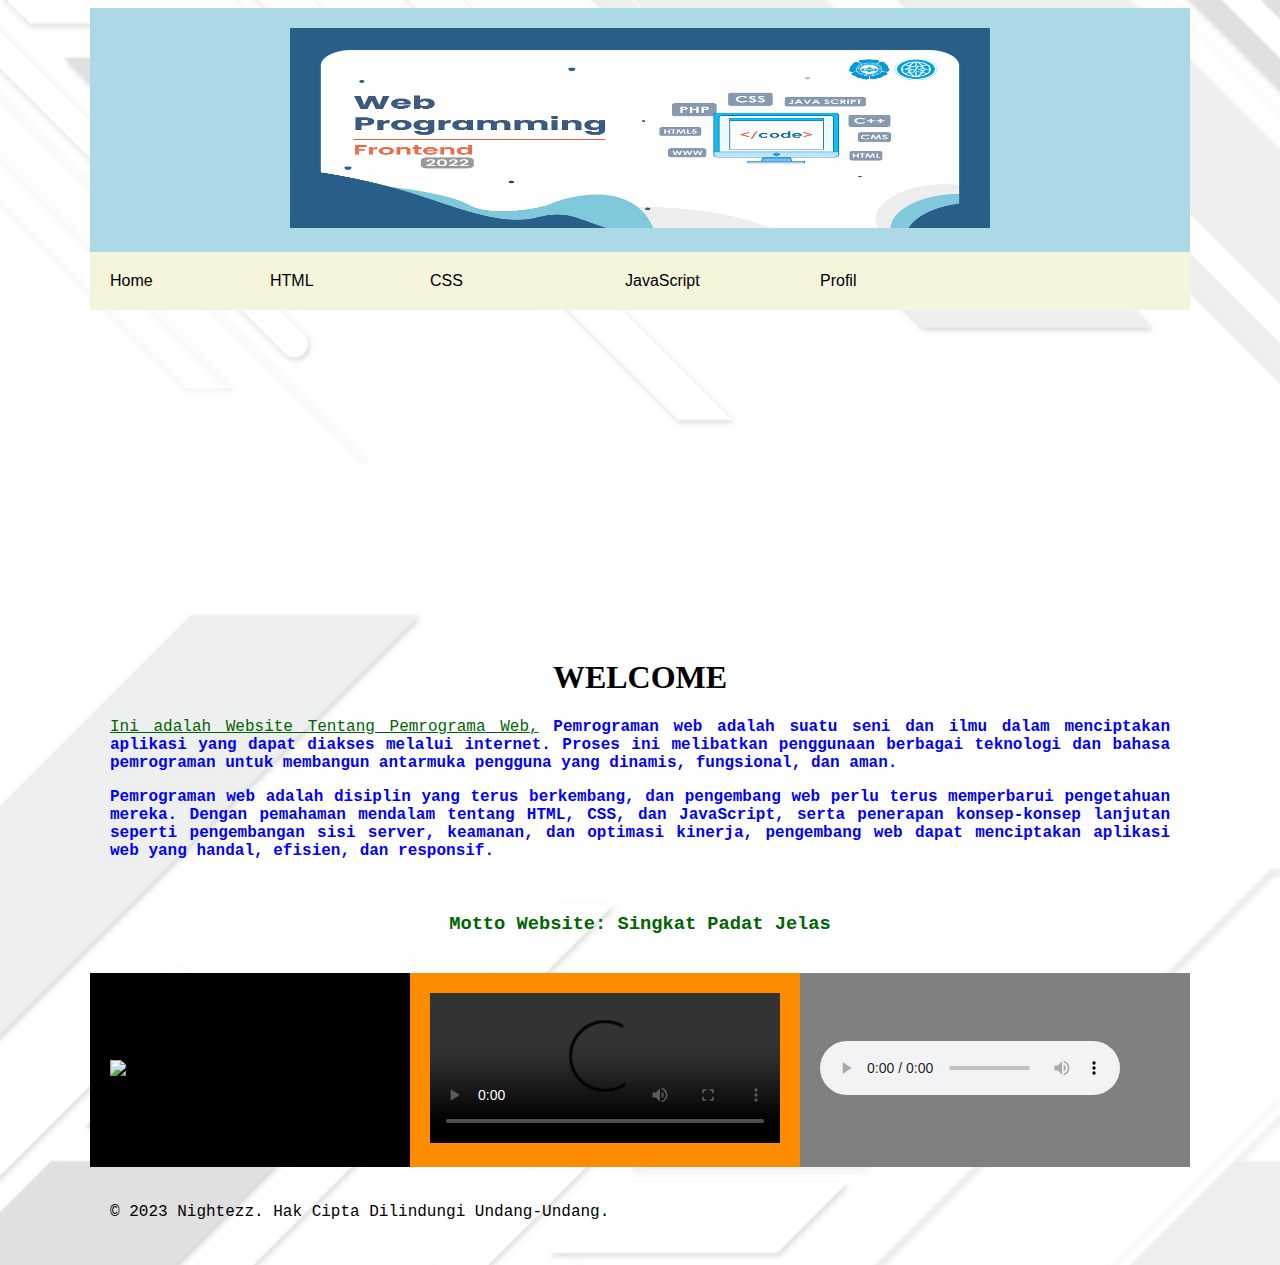
==== index.html @ 09df4257 "Add files via upload" ====
<!DOCTYPE html>
<html>
<head>
	<meta charset="utf-8">
	<meta name="viewport" content="width=device-width, initial-scale=1">
	<title>home</title>
	<link rel="stylesheet" type="text/css" href="style.css">
</head>
<body>
	<table border="0" cellpadding="20" width="1100" align="center" cellspacing="0">
		<tr>
			<td colspan="5" height="150" valign="top" align="center" bgcolor="lightblue">
			<img src="Bahan/head.png" height="200" width="700">
			</td>
		</tr>
		<tr>
			<td width="120" class="td"><a href="index.html">Home</a></td>
			<td width="120" class="td"><a href="html.html">HTML</a></td>
			<td width="120" class="td"><a href="css.html">CSS</a></td>
			<td width="120" class="td"><a href="jv.html">JavaScript</a></td>
			<td colspan="2" class="td"><a href="profil.html">Profil</a></td>
		</tr>
		<tr>
			<td colspan="5" height="350" align="center" valign="top">
<marquee behavior="scroll" direction="right">
<img src="Bahan/hi.png" height="300">
</marquee>
<h1>WELCOME</h1>
<p><u>Ini adalah Website Tentang Pemrograma Web,</u> <b class="p">Pemrograman web adalah suatu seni dan ilmu dalam menciptakan aplikasi yang dapat diakses melalui internet. Proses ini melibatkan penggunaan berbagai teknologi dan bahasa pemrograman untuk membangun antarmuka pengguna yang dinamis, fungsional, dan aman.</b></p>

<p><b class="p">Pemrograman web adalah disiplin yang terus berkembang, dan pengembang web perlu terus memperbarui pengetahuan mereka. Dengan pemahaman mendalam tentang HTML, CSS, dan JavaScript, serta penerapan konsep-konsep lanjutan seperti pengembangan sisi server, keamanan, dan optimasi kinerja, pengembang web dapat menciptakan aplikasi web yang handal, efisien, dan responsif.</b></p>
<br>
<h3>Motto Website: Singkat Padat Jelas</h3>
			</td>
		</tr>
		<tr>
			<td colspan="2" bgcolor="black"><img src="Bahan/gif.gif" width="350"></td>
			<td colspan="2" bgcolor="darkorange"><video src="Bahan/webv.mp4" controls width="350"></video> </td>
			<td colspan="2" bgcolor="grey" width="300"><audio controls><source src="Bahan/soun.mp3"></audio></td>
		</tr>
<tr>
<td colspan="6">
<footer>
<p class="copy">&copy; 2023 Nightezz. Hak Cipta Dilindungi Undang-Undang.</p>
</footer>
</td>
</tr>
</table>
	
</body>
</html>
---- style.css ----
p {
	  text-align: justify;
}
ul {
	  text-align: justify;
}
body {
      background-image: url(Bahan/background.png);
      background-size: cover;
}
.p {
	  color: blue;
}
p,ul,h3 {
      font-family: "Courier New", Courier, monospace;
      color: darkgreen;
}
a {
      font-family: "Arial", sans-serif;
      text-decoration: none;
      color: black;
}
.pr {
      font-family: "Helvetica", Arial, sans-serif;
      font: bold;
}
.td {
	background-color: beige;
}
.copy {
	color: black;
}
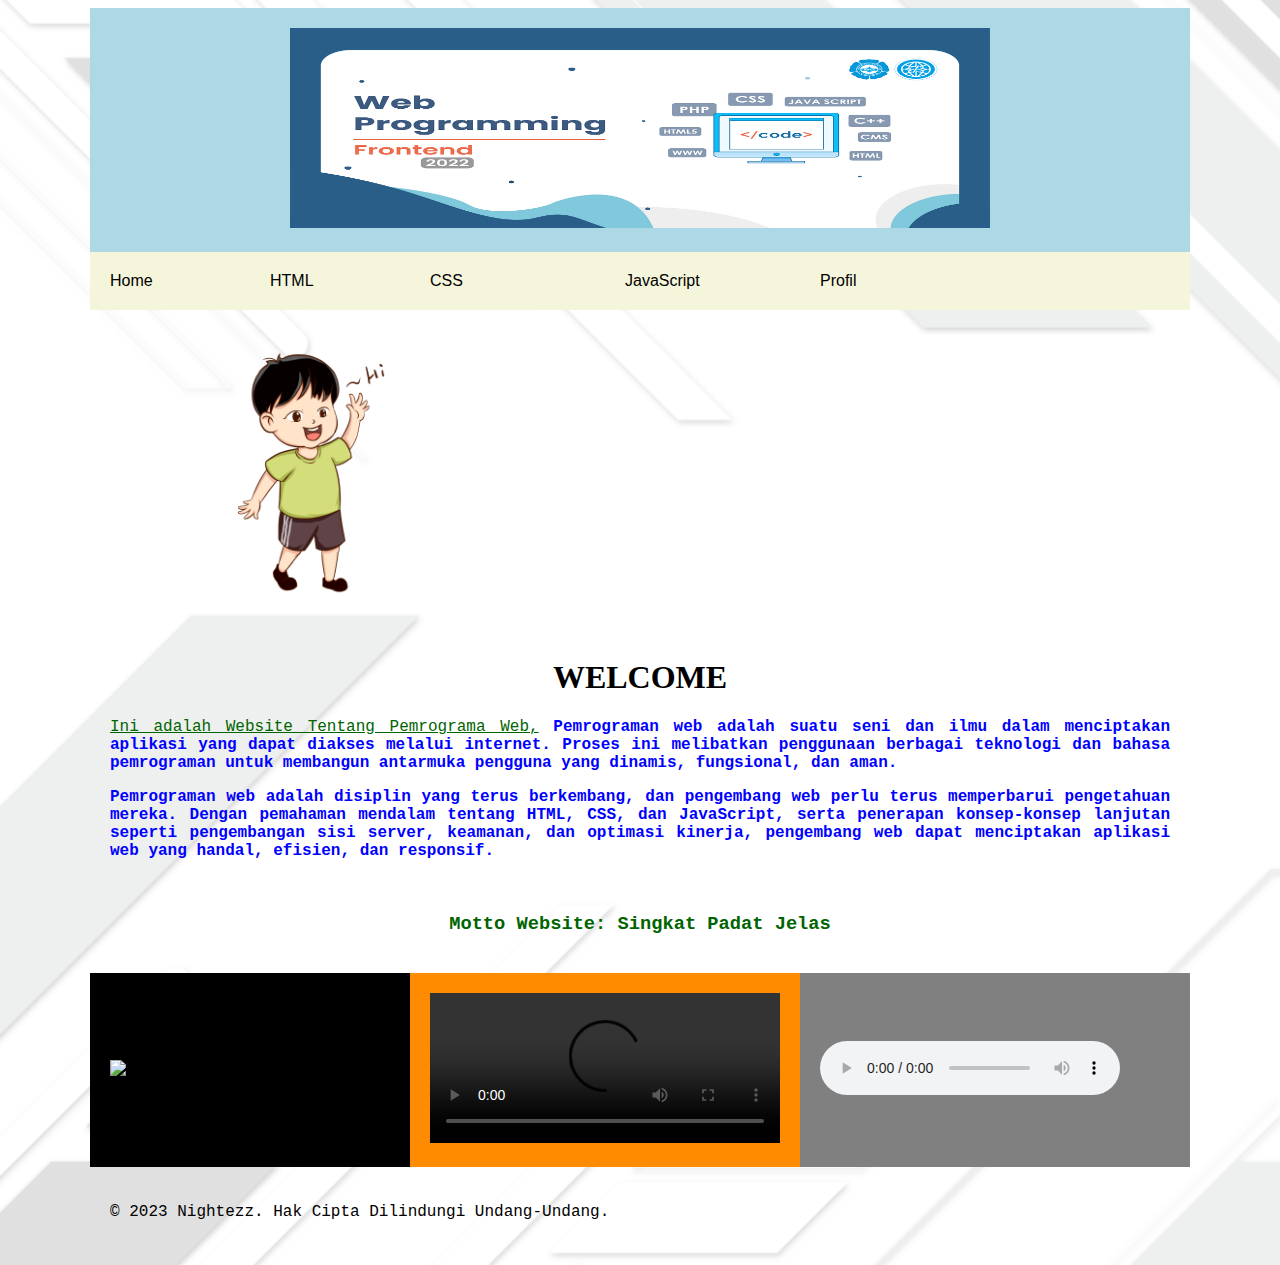
==== commit 89d306ae: "index.html" ====
--- a/index.html
+++ b/index.html
@@ -35,7 +35,7 @@
 		</tr>
 		<tr>
 			<td colspan="2" bgcolor="black"><img src="Bahan/gif.gif" width="350"></td>
-			<td colspan="2" bgcolor="darkorange"><video src="Bahan/webv.mp4" controls width="350"></video> </td>
+			<td colspan="2" bgcolor="darkorange"><video src="webv.mp4" controls width="350"></video> </td>
 			<td colspan="2" bgcolor="grey" width="300"><audio controls><source src="Bahan/soun.mp3"></audio></td>
 		</tr>
 <tr>
@@ -48,4 +48,4 @@
 </table>
 	
 </body>
-</html>+</html>
